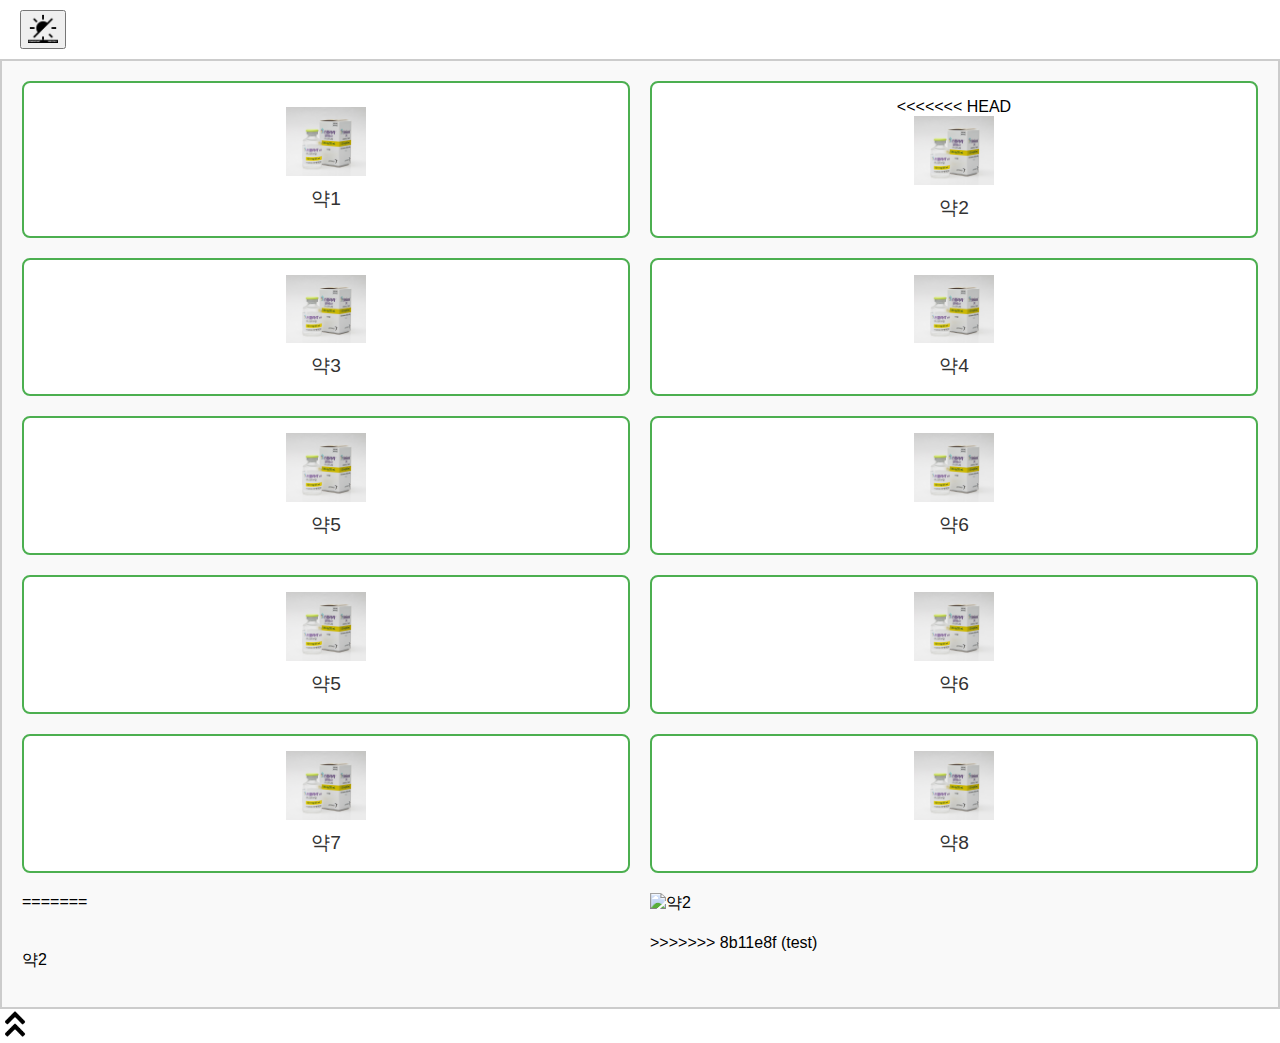
==== main.html @ 7bd97cfa "file upload" ====
<!DOCTYPE html>
<html lang="ko">
<head>
  <meta charset="UTF-8">
  <meta name="viewport" content="width=device-width, initial-scale=1.0">
  <title>메인 페이지</title>
  <link rel="stylesheet" href="css/styles.css">
  <script defer src="js/theme.js"></script>
</head>
<body class="light-mode">
  <header>
    <button id="theme-toggle" class="theme-button">
      <img id="theme-icon" src="assets/dark-mode-icon.png" alt="Toggle Theme">
    </button>
    <div id="date-time" class="date-time"></div>
  </header>
  <main>
    <section class="grid">
      <!-- 약 데이터 -->
      <div class="grid-item" onclick="location.href='med1.html'">
        <img src="./assets/med1.png" alt="약1">
        <p>약1</p>
      </div>
      <div class="grid-item" onclick="location.href='med2.html'">
<<<<<<< HEAD
        <img src="./assets/med1.png" alt="약2">
        <p>약2</p>
      </div>
      <!-- 6*2 배치를 위한 12개 약 구성 -->
      <div class="grid-item" onclick="location.href='med1.html'">
        <img src="./assets/med1.png" alt="약1">
        <p>약3</p>
      </div>
      <div class="grid-item" onclick="location.href='med2.html'">
        <img src="./assets/med1.png" alt="약2">
        <p>약4</p>
      </div>
      <div class="grid-item" onclick="location.href='med1.html'">
        <img src="./assets/med1.png" alt="약1">
        <p>약5</p>
      </div>
      <div class="grid-item" onclick="location.href='med2.html'">
        <img src="./assets/med1.png" alt="약2">
        <p>약6</p>
      </div>
      <div class="grid-item" onclick="location.href='med1.html'">
        <img src="./assets/med1.png" alt="약1">
        <p>약5</p>
      </div>
      <div class="grid-item" onclick="location.href='med2.html'">
        <img src="./assets/med1.png" alt="약2">
        <p>약6</p>
      </div>
      <div class="grid-item" onclick="location.href='med1.html'">
        <img src="./assets/med1.png" alt="약1">
        <p>약7</p>
      </div>
      <div class="grid-item" onclick="location.href='med2.html'">
        <img src="./assets/med1.png" alt="약2">
        <p>약8</p>
      </div>
=======
        <img src="./assets/med2.png" alt="약2">
        <p>약2</p>
      </div>
      <!-- 6*2 배치를 위한 12개 약 구성 -->
>>>>>>> 8b11e8f (test)
      <!-- 여기에 추가 약 블록 생성 -->
    </section>
  </main>
  <footer>
    <a href="#top" class="to-top">
      <img src="./assets/up-arrow.png" alt="맨 위로">
    </a>
  </footer>
  <script>
    // 날짜와 시간 갱신
    setInterval(() => {
      const now = new Date();
      document.getElementById('date-time').textContent = now.toLocaleString();
    }, 1000);
  </script>
</body>
</html>
---- css/styles.css ----
/* 공통 스타일 */
body {
    margin: 0;
    font-family: Arial, sans-serif;
    transition: background-color 0.3s, color 0.3s;
  }
  
  header {
    display: flex;
    justify-content: space-between;
    align-items: center;
    padding: 10px 20px;
  }
  
  .theme-button img {
    width: 30px;
    height: 30px;
    cursor: pointer;
  }
  
  /* 인트로 */
  .intro {
    text-align: center;
    display: flex;
    flex-direction: column;
    justify-content: center;
    height: 100vh;
  }
  
  .intro h1 {
    margin-bottom: 20px;
  }
  
  .intro img {
    width: 150px;
    cursor: pointer;
  }
  
  /* 메인 페이지 */
  .date-time {
    font-size: 1rem;
  }
  
  /* 격자 스타일 */
.grid {
  display: grid;
  grid-template-columns: repeat(2, 1fr); /* 2개의 열 */
  gap: 20px; /* 셀 사이 간격 */
  padding: 20px;
  border: 2px solid #ccc; /* 전체 격자 테두리 */
  background-color: #f9f9f9; /* 격자 배경 */
}

.grid-item {
  display: flex;
  flex-direction: column;
  align-items: center;
  justify-content: center;
  padding: 15px;
  border: 2px solid #4CAF50; /* 셀 테두리 */
  border-radius: 8px; /* 셀의 모서리 둥글게 */
  background-color: #ffffff; /* 셀 배경 */
  transition: transform 0.3s, box-shadow 0.3s; /* 효과 추가 */
}

.grid-item:hover {
  transform: scale(1.05); /* 호버 시 확대 효과 */
  box-shadow: 0 4px 8px rgba(0, 0, 0, 0.2); /* 호버 시 그림자 */
}

.grid-item img {
  width: 80px; /* 이미지 크기 */
  margin-bottom: 10px;
}

.grid-item p {
  font-size: 1.2rem;
  color: #333;
  margin: 0;
  text-align: center;
}

  
  /* 상세 페이지 */
  .med-details {
    display: flex;
    align-items: center;
    gap: 20px;
    padding: 20px;
  }
  
  .schedule {
    width: 100%;
    border-collapse: collapse;
  }
  
  .schedule th, .schedule td {
    border: 1px solid #ccc;
    padding: 10px;
    text-align: left;
  }
  
  /* 라이트/다크 모드 */
  body.light-mode {
    background-color: #ffffff;
    color: #000000;
  }
  
  body.dark-mode {
    background-color: #121212;
    color: #ffffff;
  }
  /* 맨 위로 가기 버튼 */
.to-top img {
  width: 30px; /* 아이콘 크기 */
  height: 30px; /* 아이콘 크기 */
  cursor: pointer;
  transition: transform 0.3s; /* 부드러운 확대 효과 */
}

.to-top img:hover {
  transform: scale(1.2); /* 호버 시 확대 */
}
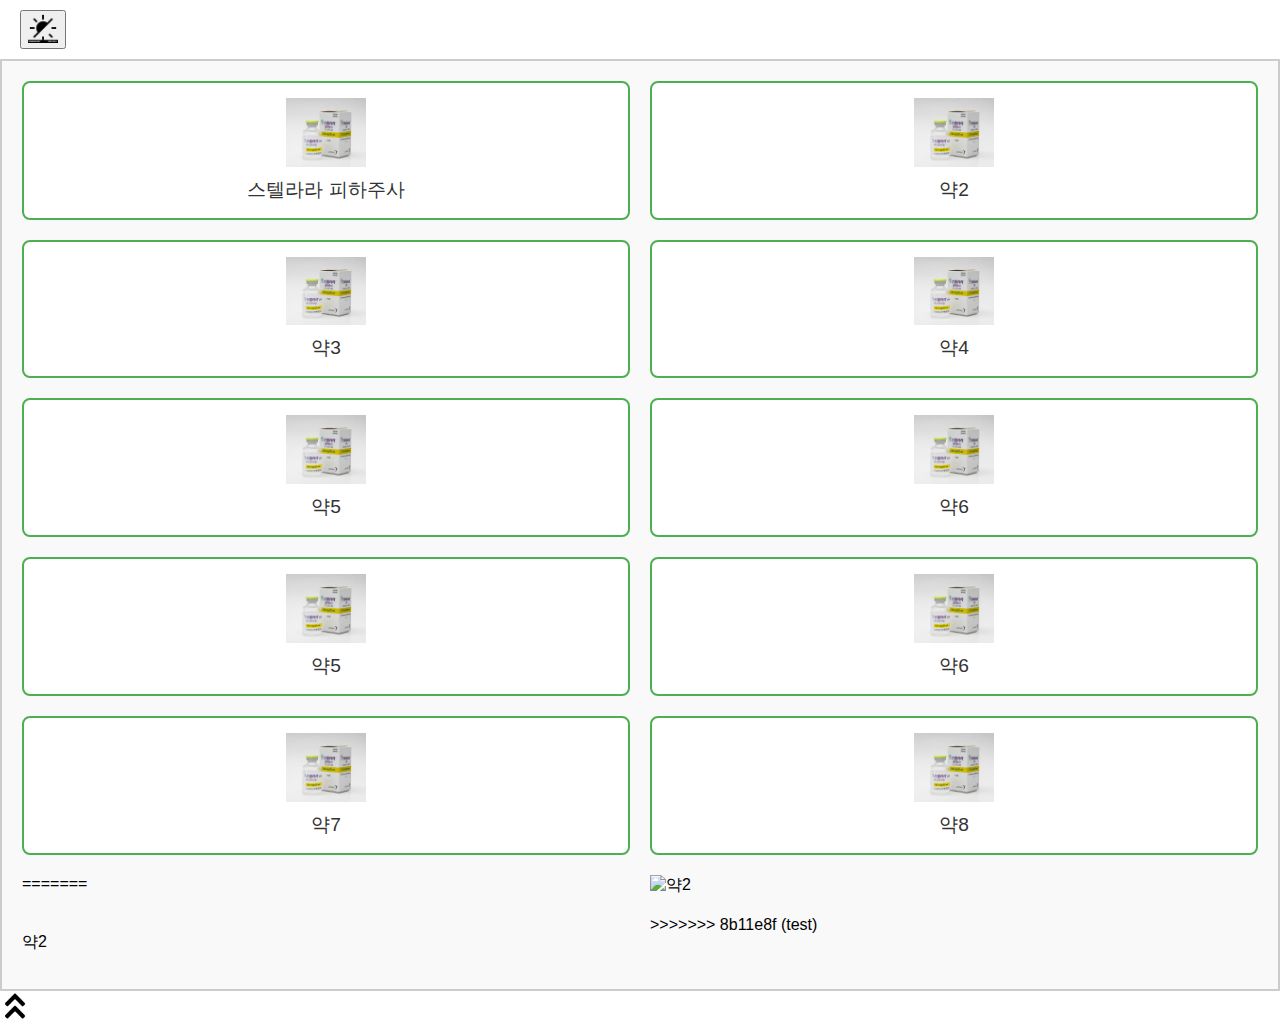
==== commit 9011ff4a: "upload" ====
--- a/main.html
+++ b/main.html
@@ -19,10 +19,9 @@
       <!-- 약 데이터 -->
       <div class="grid-item" onclick="location.href='med1.html'">
         <img src="./assets/med1.png" alt="약1">
-        <p>약1</p>
+        <p>스텔라라 피하주사</p>
       </div>
       <div class="grid-item" onclick="location.href='med2.html'">
-<<<<<<< HEAD
         <img src="./assets/med1.png" alt="약2">
         <p>약2</p>
       </div>
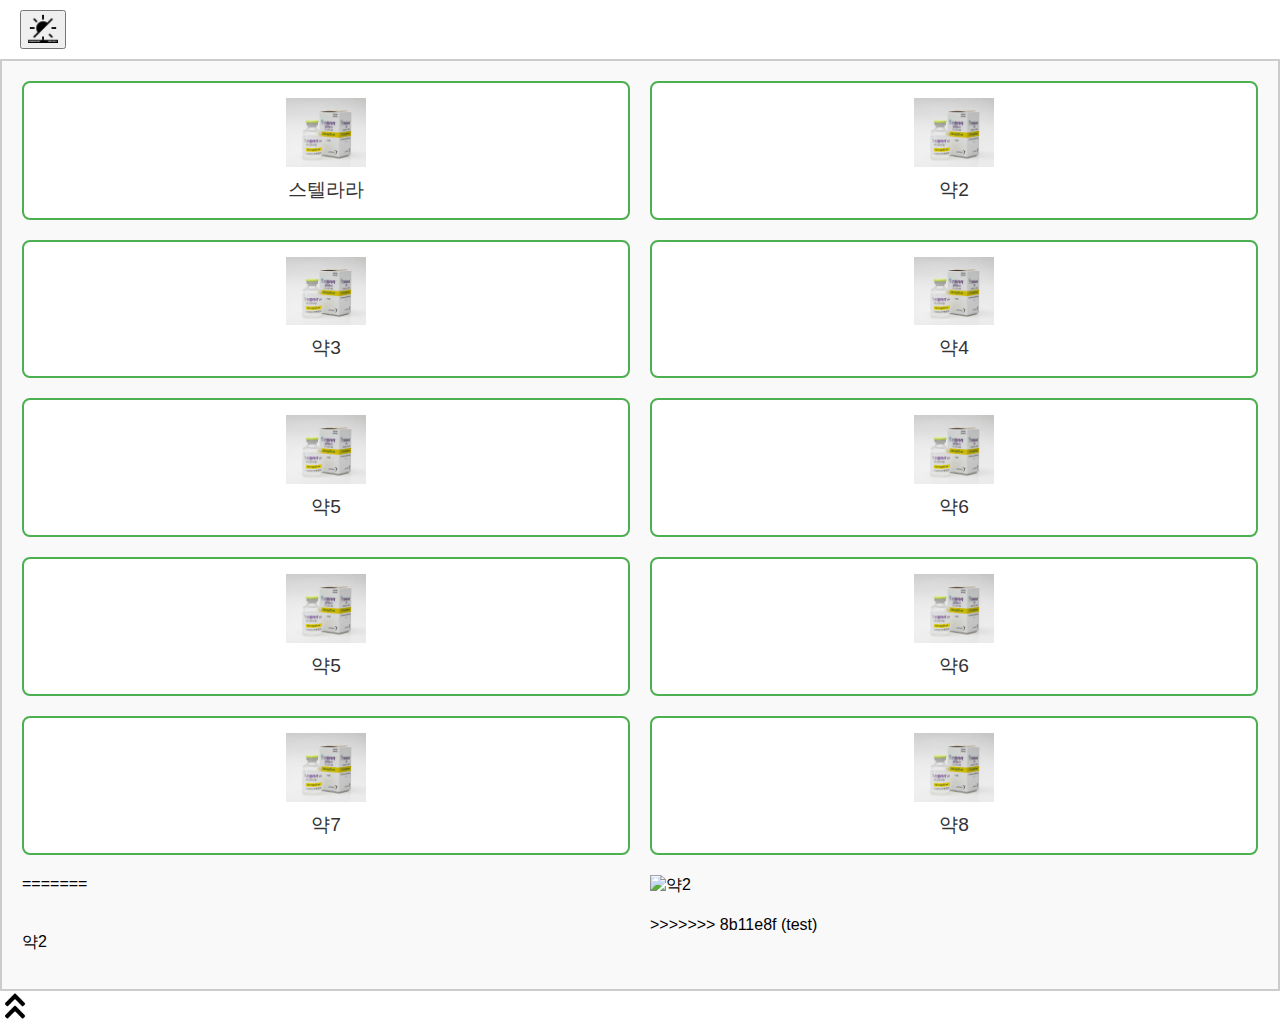
==== commit 49ddbc5e: "upload" ====
--- a/main.html
+++ b/main.html
@@ -19,7 +19,7 @@
       <!-- 약 데이터 -->
       <div class="grid-item" onclick="location.href='med1.html'">
         <img src="./assets/med1.png" alt="약1">
-        <p>스텔라라 피하주사</p>
+        <p>스텔라라</p>
       </div>
       <div class="grid-item" onclick="location.href='med2.html'">
         <img src="./assets/med1.png" alt="약2">
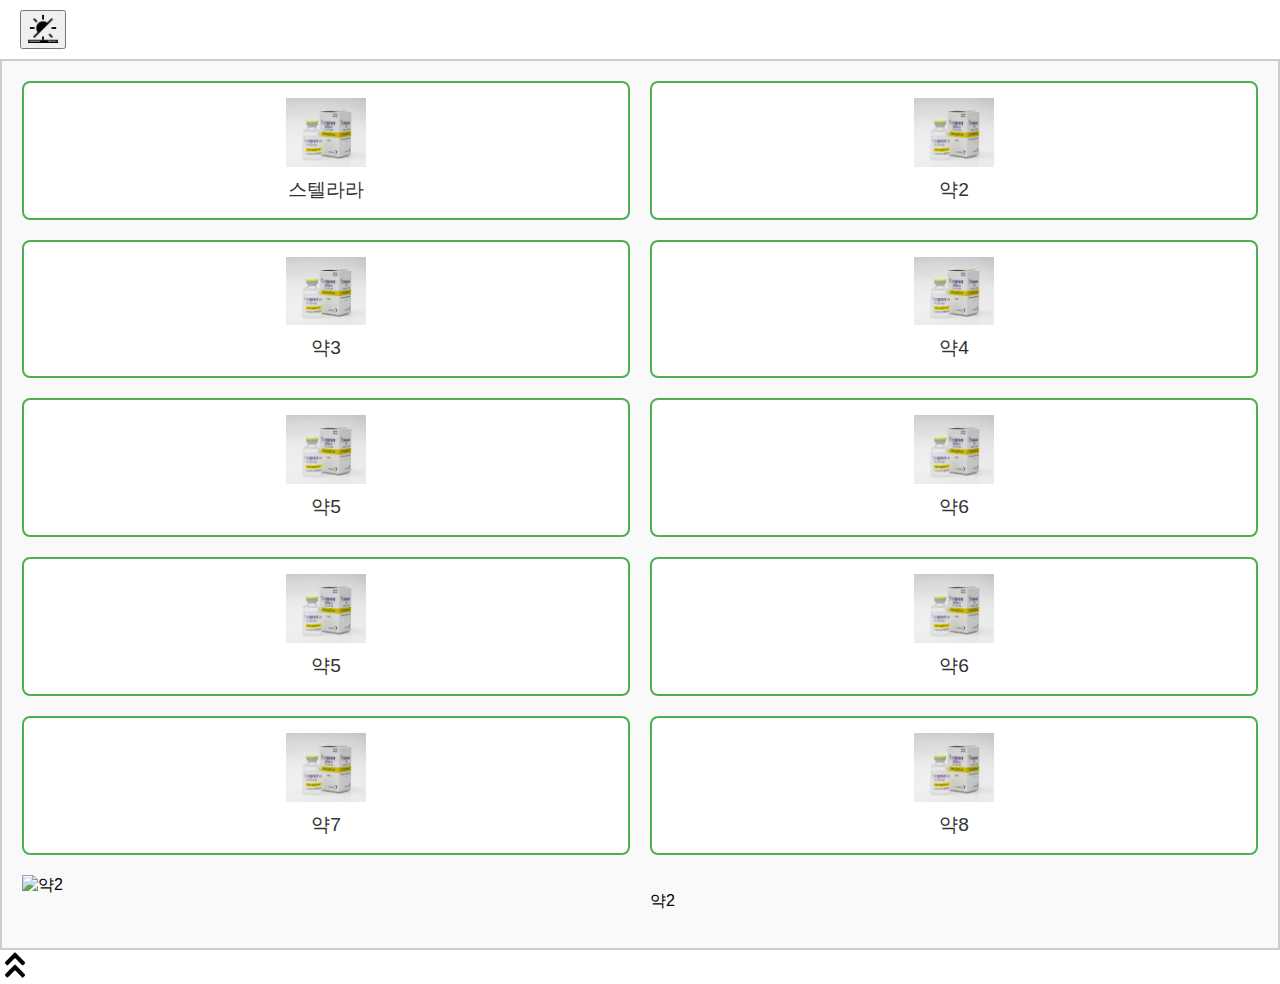
==== commit 85e00adf: "upload" ====
--- a/main.html
+++ b/main.html
@@ -58,12 +58,10 @@
         <img src="./assets/med1.png" alt="약2">
         <p>약8</p>
       </div>
-=======
         <img src="./assets/med2.png" alt="약2">
         <p>약2</p>
       </div>
       <!-- 6*2 배치를 위한 12개 약 구성 -->
->>>>>>> 8b11e8f (test)
       <!-- 여기에 추가 약 블록 생성 -->
     </section>
   </main>
